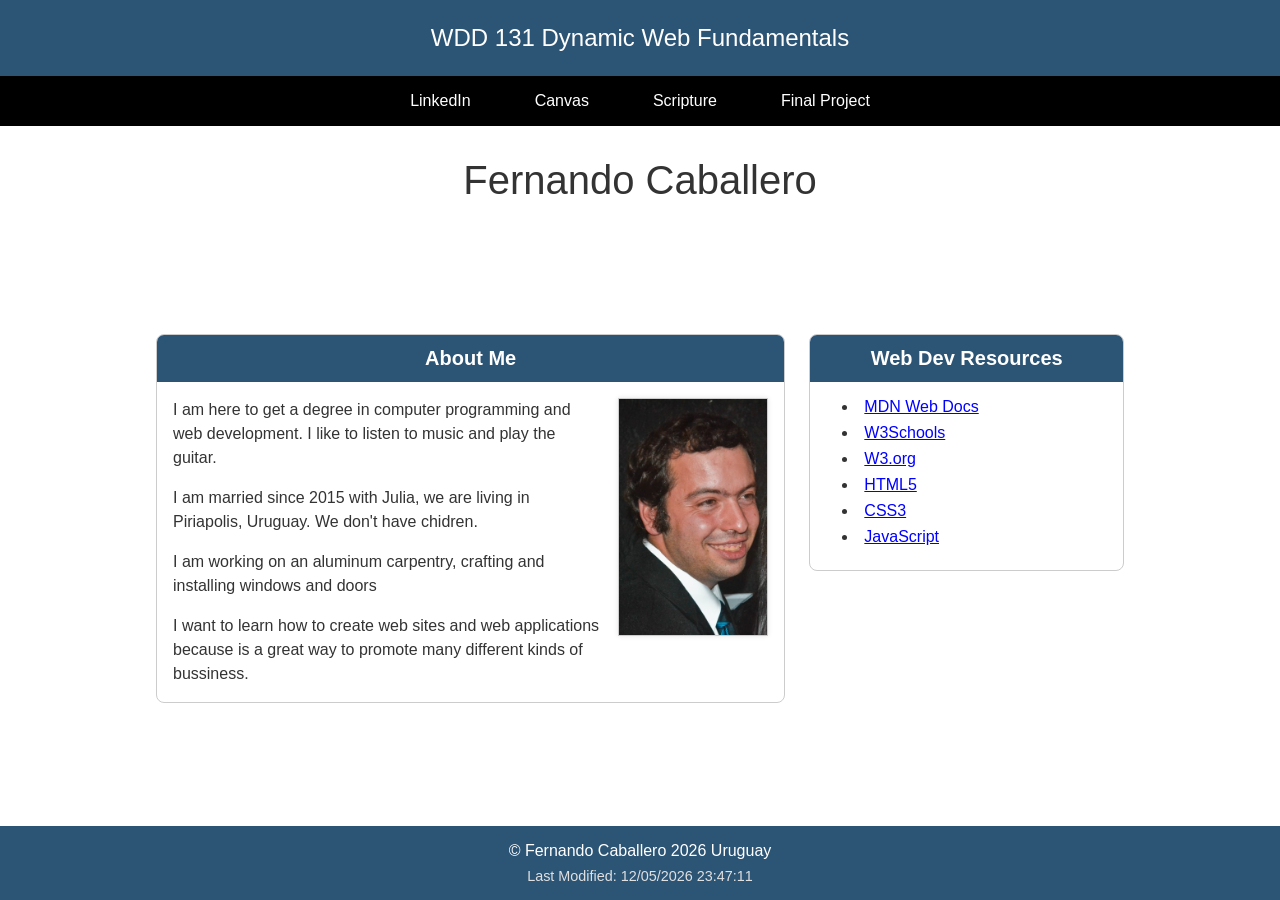
==== index.html @ e46d374b "content added and stilying improved" ====
<!DOCTYPE html>
<html lang="en">
<head>
    <meta charset="UTF-8">
    <meta name="viewport" content="width=device-width, initial-scale=1.0">
    <meta name="description" content="About me, Uruguay, WDD 131, Fernando Caballero, web dev resources">
    <meta name="author" content="Fernando Caballero">
    <title>Fernando Caballero WDD 131</title>
    <link rel="stylesheet" href="styles/base.css">
    <script src="scripts/script.js" defer></script>
</head>
<body>
    <header>
        <span id="course-title"></span>
    </header>
    <nav>
        <ul class="navigation">
            <li><a href="#">LinkedIn</a></li>
            <li><a target="_blank" href="https://byupw.instructure.com/">Canvas</a></li>
            <li><a target="_blank" href="https://www.churchofjesuschrist.org/study/scriptures/bofm/moro/10?lang=eng&id=p5#p5">Scripture</a></li>
            <li><a href="#">Final Project</a></li>
        </ul>
    </nav>
    <main>
        <h1>Fernando Caballero</h1>
        <section class="card">
            <h2>About Me</h2>
            <img alt="image of me" src="images/mex.jpg">
            <p>I am here to get a degree in computer programming and web development. I like to listen to music and play the guitar.</p>
            <p>I am married since 2015 with Julia, we are living in Piriapolis, Uruguay. We don't have chidren.</p>
            <p>I am working on an aluminum carpentry, crafting and installing windows and doors</p>
            <p>I want to learn how to create web sites and web applications because is a great way to promote many different kinds of bussiness.</p>
            
        </section>
        <section class="card">
            <h2>Web Dev Resources</h2>
            <ul>
                <li><a target="_blank" href="https://developer.mozilla.org/en-US/">MDN Web Docs</a></li>
                <li><a target="_blank" href="https://www.w3schools.com/">W3Schools</a></li>
                <li><a target="_blank" href="https://www.w3.org/">W3.org</a></li>
                <li><a target="_blank" href="https://www.w3.org/TR/html52/">HTML5</a></li>
                <li><a target="_blank" href="https://www.w3.org/TR/css3/">CSS3</a></li>
                <li><a target="_blank" href="https://www.w3.org/TR/js/">JavaScript</a></li>
            </ul>   
        </section>
    </main>
    <footer>
         <p> &copy; Fernando Caballero 2026 Uruguay</p>
         <span id="last-modified"></span>

        </footer>
</body>
</html>
---- styles/base.css ----
:root {
  --primary-color: #2c5475;
  --secondary-color: #000;
  --accent-color: #e7e7e7;
  --text-color: #333;
  --white: #fff;
}

* {
  margin: 0;
  padding: 0;
  box-sizing: border-box;
}

body {
  font-family: 'Roboto', 'Arial', sans-serif;
  display: grid;
  grid-template-rows: auto auto 1fr auto;
  min-height: 100vh;
  color: var(--text-color);
}

header {
  background-color: var(--primary-color);
  padding: 1.5rem 1rem;
  text-align: center;
  color: var(--white);
}

header h1, #course-title {
  font-size: 1.5rem;
  font-weight: 500;
}

nav {
  background-color: var(--secondary-color);
  color: var(--white);
}

.navigation {
  list-style: none;
  display: flex;
  justify-content: center;
  gap: 2rem;
  padding: 0.5rem;
  max-width: 1000px;
  margin: 0 auto;
}

.navigation a {
  color: var(--white);
  text-decoration: none;
  padding: 0.5rem 1rem;
  display: block;
}

.navigation a:hover {
  text-decoration: underline;
}

main {
  display: grid;
  grid-template-columns: 2fr 1fr;
  gap: 1.5rem;
  max-width: 1000px;
  margin: 2rem auto;
  padding: 0 1rem;
  width: 100%;
}

main h1 {
  grid-column: 1 / -1;
  text-align: center;
  margin-bottom: 1rem;
  font-weight: normal;
  font-size: 2.5rem;
}

.card {
  border: 1px solid #ccc;
  border-radius: 8px;
  background-color: var(--white);
  overflow: hidden;
  height: fit-content;
}

.card h2 {
  background-color: var(--primary-color);
  color: var(--white);
  padding: 0.75rem;
  text-align: center;
  font-size: 1.25rem;
  margin: 0;
}

.card:first-of-type {
  padding-bottom: 1rem;
}

.card:first-of-type p {
  padding: 0 1rem;
  margin-top: 1rem;
  line-height: 1.5;
}

.card:first-of-type img {
  float: right;
  width: 150px;
  margin: 1rem;
  border: 1px solid #ccc;
  box-shadow: 0 0 5px rgba(0,0,0,0.1);
}

.card ul {
  list-style-position: inside;
  padding: 1rem 2rem;
}

.card ul li {
  margin-bottom: 0.5rem;
}

.card ul li a {
  color: blue;
  text-decoration: underline;
}

footer {
  background-color: var(--primary-color); 
  color: var(--white);
  padding: 1rem;
  text-align: center;
}

#last-modified {
    display: block;
    margin-top: 0.5rem;
    font-size: 0.9rem;
    color: #e0e0e0;
}

@media (max-width: 650px) {
  main {
    grid-template-columns: 1fr;
  }
  
  .navigation {
    flex-direction: column;
    align-items: center;
    gap: 0;
  }
  
  .card:first-of-type img {
    float: none;
    display: block;
    margin: 1rem auto;
  }
}
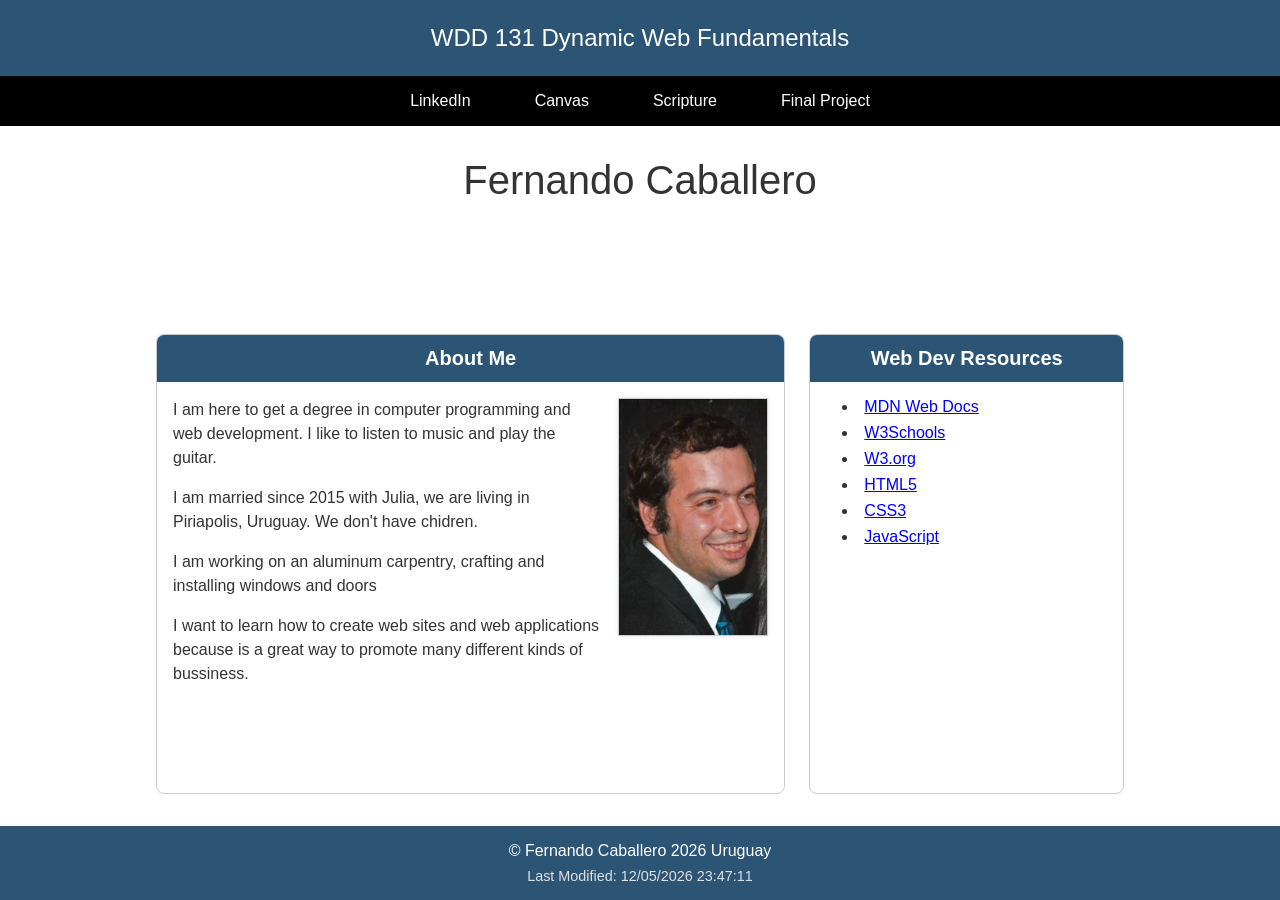
==== commit d7a23f58: "card height adjust and alt text for the image" ====
--- a/index.html
+++ b/index.html
@@ -25,7 +25,7 @@
         <h1>Fernando Caballero</h1>
         <section class="card">
             <h2>About Me</h2>
-            <img alt="image of me" src="images/mex.jpg">
+            <img alt="image of Fernando Caballero" src="images/mex.jpg">
             <p>I am here to get a degree in computer programming and web development. I like to listen to music and play the guitar.</p>
             <p>I am married since 2015 with Julia, we are living in Piriapolis, Uruguay. We don't have chidren.</p>
             <p>I am working on an aluminum carpentry, crafting and installing windows and doors</p>
--- a/styles/base.css
+++ b/styles/base.css
@@ -81,7 +81,7 @@
   border-radius: 8px;
   background-color: var(--white);
   overflow: hidden;
-  height: fit-content;
+  height: 100%;
 }
 
 .card h2 {
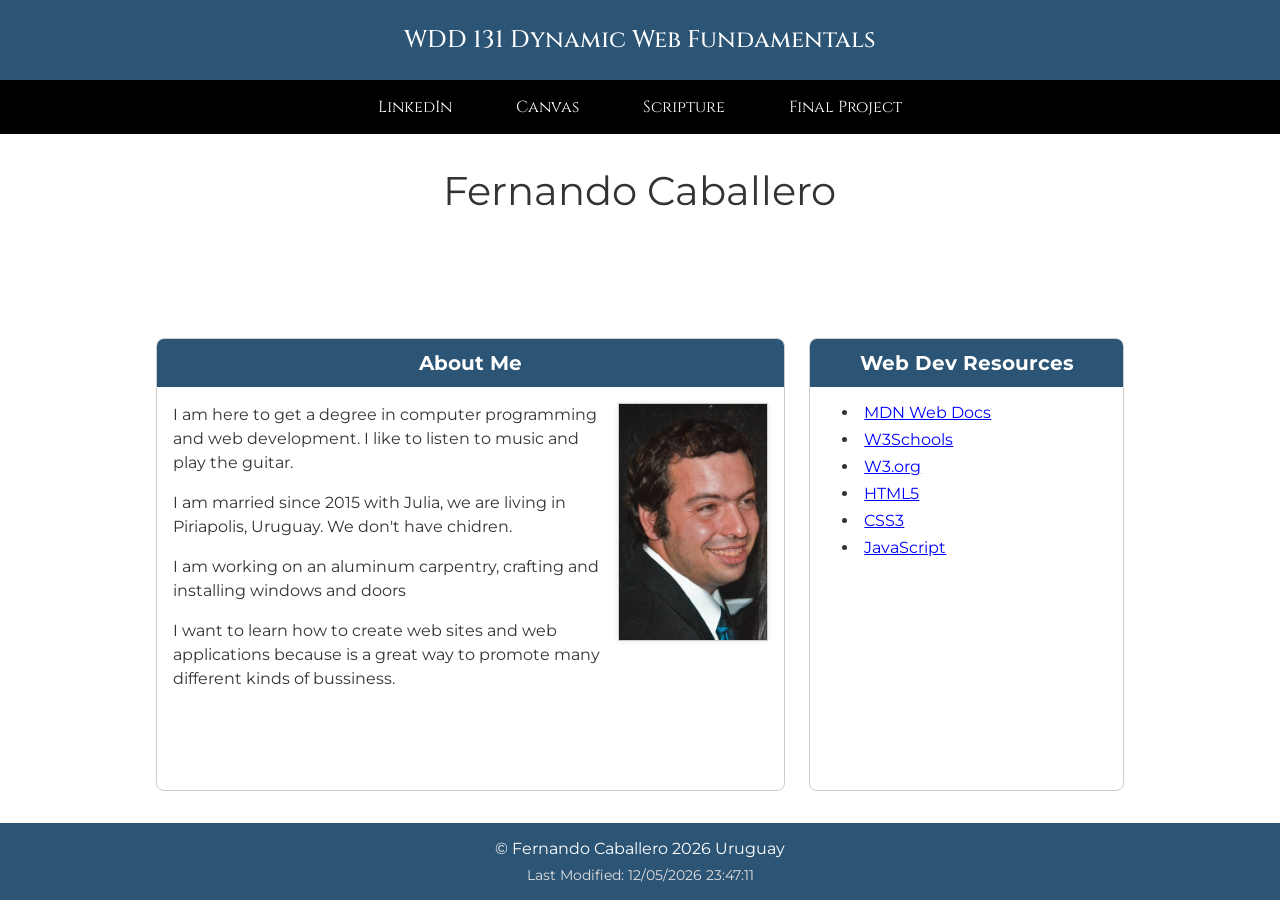
==== commit ce2e4c82: "google fonts added" ====
--- a/index.html
+++ b/index.html
@@ -1,6 +1,9 @@
 <!DOCTYPE html>
 <html lang="en">
 <head>
+    <link rel="preconnect" href="https://fonts.googleapis.com">
+    <link rel="preconnect" href="https://fonts.gstatic.com" crossorigin>
+    <link href="https://fonts.googleapis.com/css2?family=Cinzel:wght@400..900&family=Lobster&family=Montserrat:ital,wght@0,100..900;1,100..900&family=Tagesschrift&family=Tektur:wght@400..900&display=swap" rel="stylesheet">
     <meta charset="UTF-8">
     <meta name="viewport" content="width=device-width, initial-scale=1.0">
     <meta name="description" content="About me, Uruguay, WDD 131, Fernando Caballero, web dev resources">
--- a/styles/base.css
+++ b/styles/base.css
@@ -13,7 +13,7 @@
 }
 
 body {
-  font-family: 'Roboto', 'Arial', sans-serif;
+  font-family: 'Montserrat', sans-serif;
   display: grid;
   grid-template-rows: auto auto 1fr auto;
   min-height: 100vh;
@@ -21,6 +21,7 @@
 }
 
 header {
+  font-family: 'Cinzel', serif;
   background-color: var(--primary-color);
   padding: 1.5rem 1rem;
   text-align: center;
@@ -33,6 +34,7 @@
 }
 
 nav {
+  font-family: 'Cinzel', serif;
   background-color: var(--secondary-color);
   color: var(--white);
 }
@@ -66,6 +68,7 @@
   margin: 2rem auto;
   padding: 0 1rem;
   width: 100%;
+  font-family: 'Montserrat', sans-serif;
 }
 
 main h1 {
@@ -74,6 +77,7 @@
   margin-bottom: 1rem;
   font-weight: normal;
   font-size: 2.5rem;
+  font-family: 'Montserrat', sans-serif;
 }
 
 .card {
@@ -130,6 +134,7 @@
   color: var(--white);
   padding: 1rem;
   text-align: center;
+  font-family: 'Montserrat', sans-serif;
 }
 
 #last-modified {
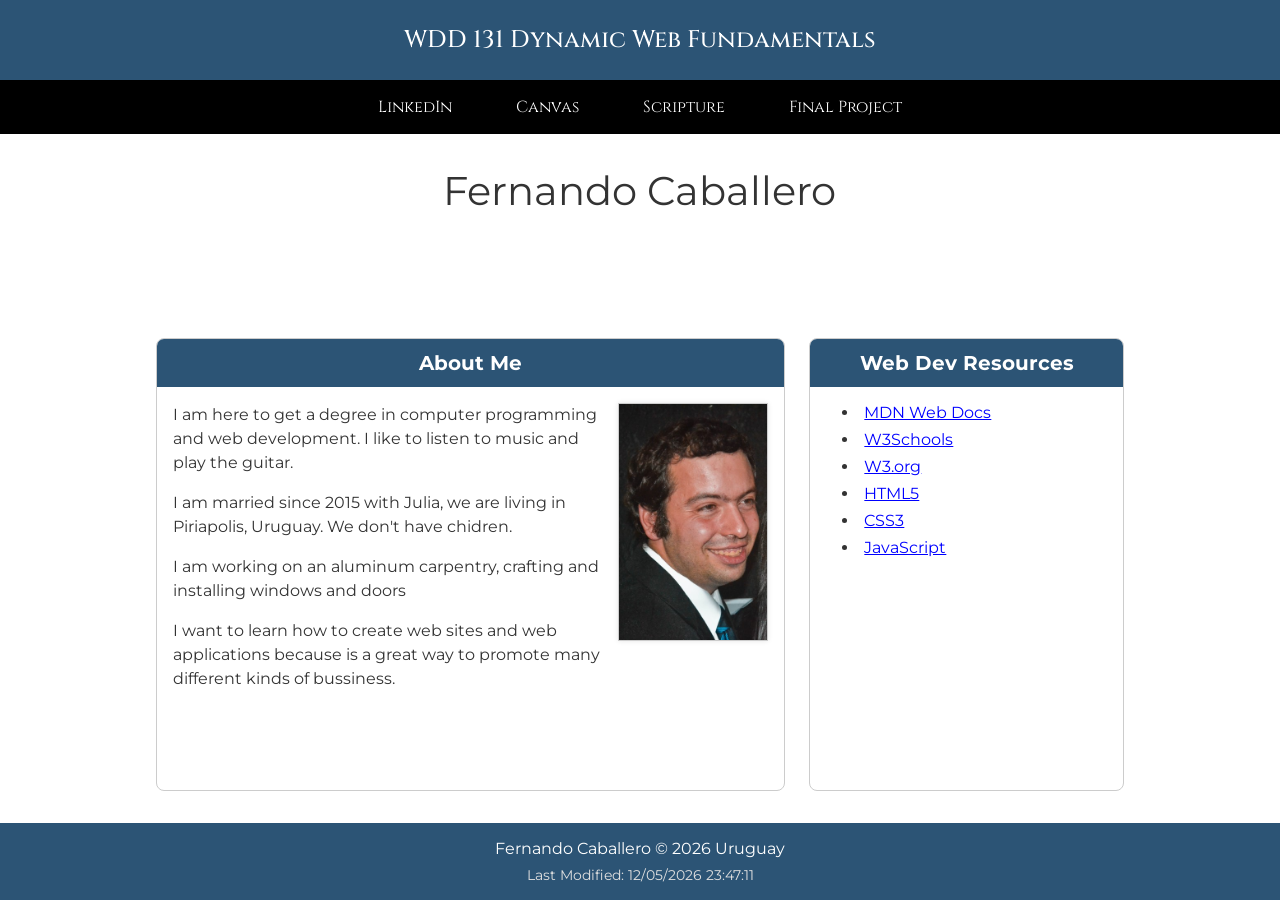
==== commit 04211562: "copyright year generated in a dynamic way" ====
--- a/index.html
+++ b/index.html
@@ -48,7 +48,7 @@
         </section>
     </main>
     <footer>
-         <p> &copy; Fernando Caballero 2026 Uruguay</p>
+         <span id="copyright-year"></span>
          <span id="last-modified"></span>
 
         </footer>
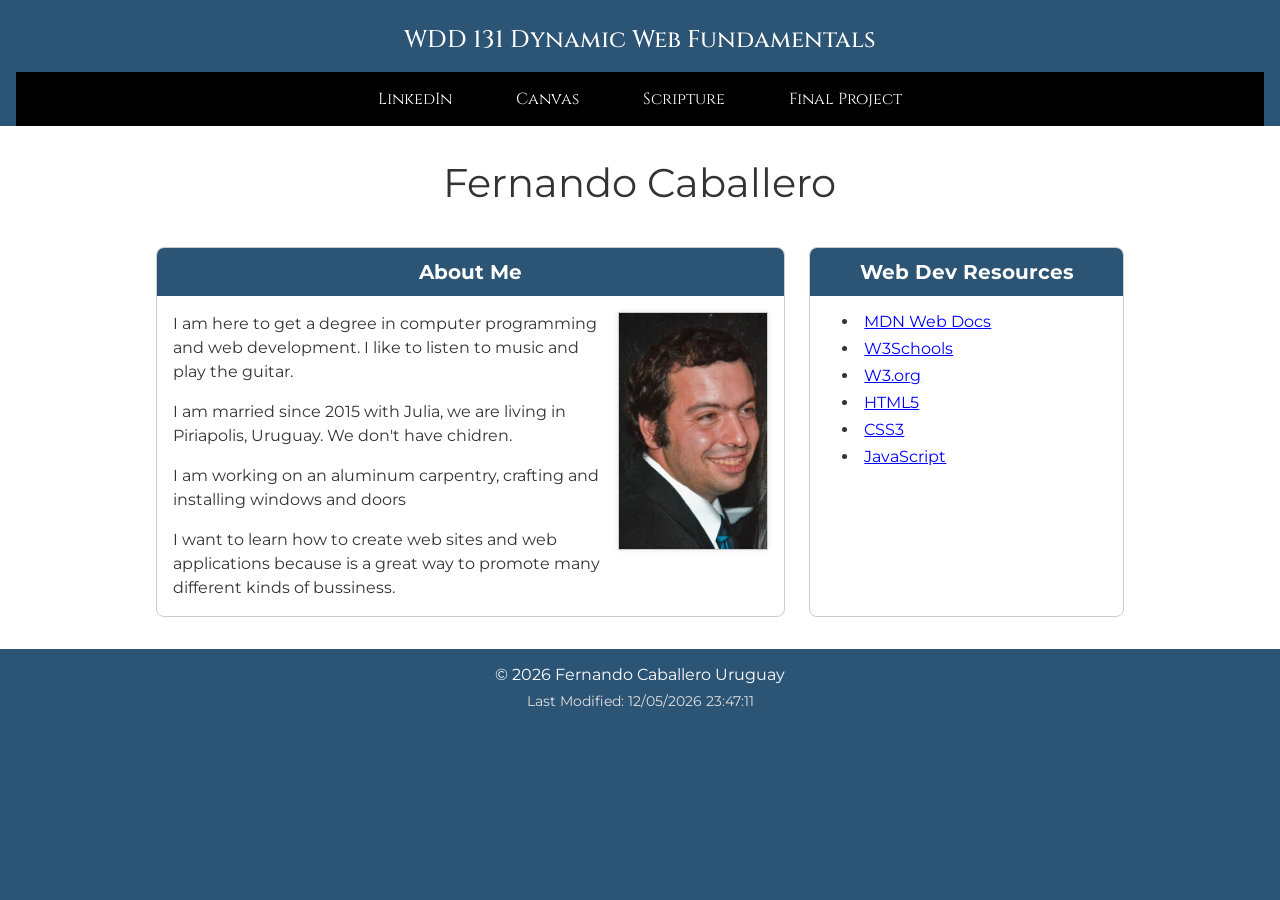
==== commit afd9a609: "scripts and nav fixed" ====
--- a/index.html
+++ b/index.html
@@ -8,22 +8,23 @@
     <meta name="viewport" content="width=device-width, initial-scale=1.0">
     <meta name="description" content="About me, Uruguay, WDD 131, Fernando Caballero, web dev resources">
     <meta name="author" content="Fernando Caballero">
-    <title>Fernando Caballero WDD 131</title>
+    <title>WDD 131 Dynamic Web Fundamentals Fernando Caballero</title>
     <link rel="stylesheet" href="styles/base.css">
     <script src="scripts/script.js" defer></script>
+    <script src="scripts/getDates.js" defer></script>
 </head>
 <body>
     <header>
         <span id="course-title"></span>
+        <nav>
+            <ul class="navigation">
+                <li><a href="#">LinkedIn</a></li>
+                <li><a target="_blank" href="https://byupw.instructure.com/">Canvas</a></li>
+                <li><a target="_blank" href="https://www.churchofjesuschrist.org/study/scriptures/bofm/moro/10?lang=eng&id=p5#p5">Scripture</a></li>
+                <li><a href="#">Final Project</a></li>
+            </ul>
+        </nav>
     </header>
-    <nav>
-        <ul class="navigation">
-            <li><a href="#">LinkedIn</a></li>
-            <li><a target="_blank" href="https://byupw.instructure.com/">Canvas</a></li>
-            <li><a target="_blank" href="https://www.churchofjesuschrist.org/study/scriptures/bofm/moro/10?lang=eng&id=p5#p5">Scripture</a></li>
-            <li><a href="#">Final Project</a></li>
-        </ul>
-    </nav>
     <main>
         <h1>Fernando Caballero</h1>
         <section class="card">
@@ -48,8 +49,8 @@
         </section>
     </main>
     <footer>
-         <span id="copyright-year"></span>
-         <span id="last-modified"></span>
+         <p><span id="copyright-year"></span> Fernando Caballero Uruguay</p>
+         <p id="last-modified"></p>
 
         </footer>
 </body>
--- a/styles/base.css
+++ b/styles/base.css
@@ -23,14 +23,17 @@
 header {
   font-family: 'Cinzel', serif;
   background-color: var(--primary-color);
-  padding: 1.5rem 1rem;
+  padding: 1.5rem 1rem 0;
   text-align: center;
   color: var(--white);
+  display: flex;
+  flex-direction: column;
 }
 
 header h1, #course-title {
   font-size: 1.5rem;
   font-weight: 500;
+  margin-bottom: 1rem;
 }
 
 nav {
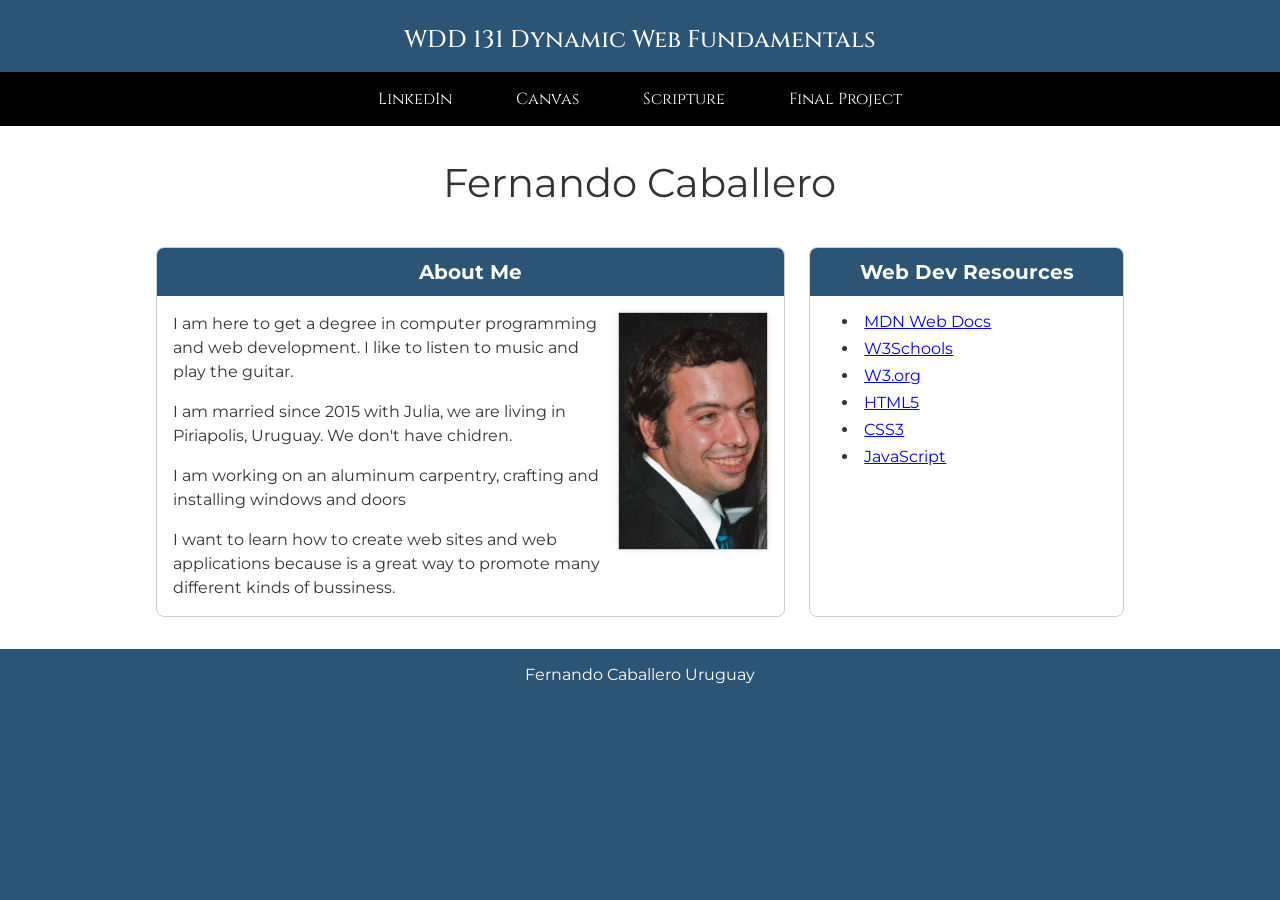
==== commit c01102a9: "fixed typo" ====
--- a/index.html
+++ b/index.html
@@ -11,7 +11,7 @@
     <title>WDD 131 Dynamic Web Fundamentals Fernando Caballero</title>
     <link rel="stylesheet" href="styles/base.css">
     <script src="scripts/script.js" defer></script>
-    <script src="scripts/getDates.js" defer></script>
+    <script src="scripts/getdates.js" defer></script>
 </head>
 <body>
     <header>
--- a/styles/base.css
+++ b/styles/base.css
@@ -40,6 +40,7 @@
   font-family: 'Cinzel', serif;
   background-color: var(--secondary-color);
   color: var(--white);
+  margin: 0 -1rem;
 }
 
 .navigation {
@@ -48,8 +49,7 @@
   justify-content: center;
   gap: 2rem;
   padding: 0.5rem;
-  max-width: 1000px;
-  margin: 0 auto;
+  margin: 0;
 }
 
 .navigation a {
